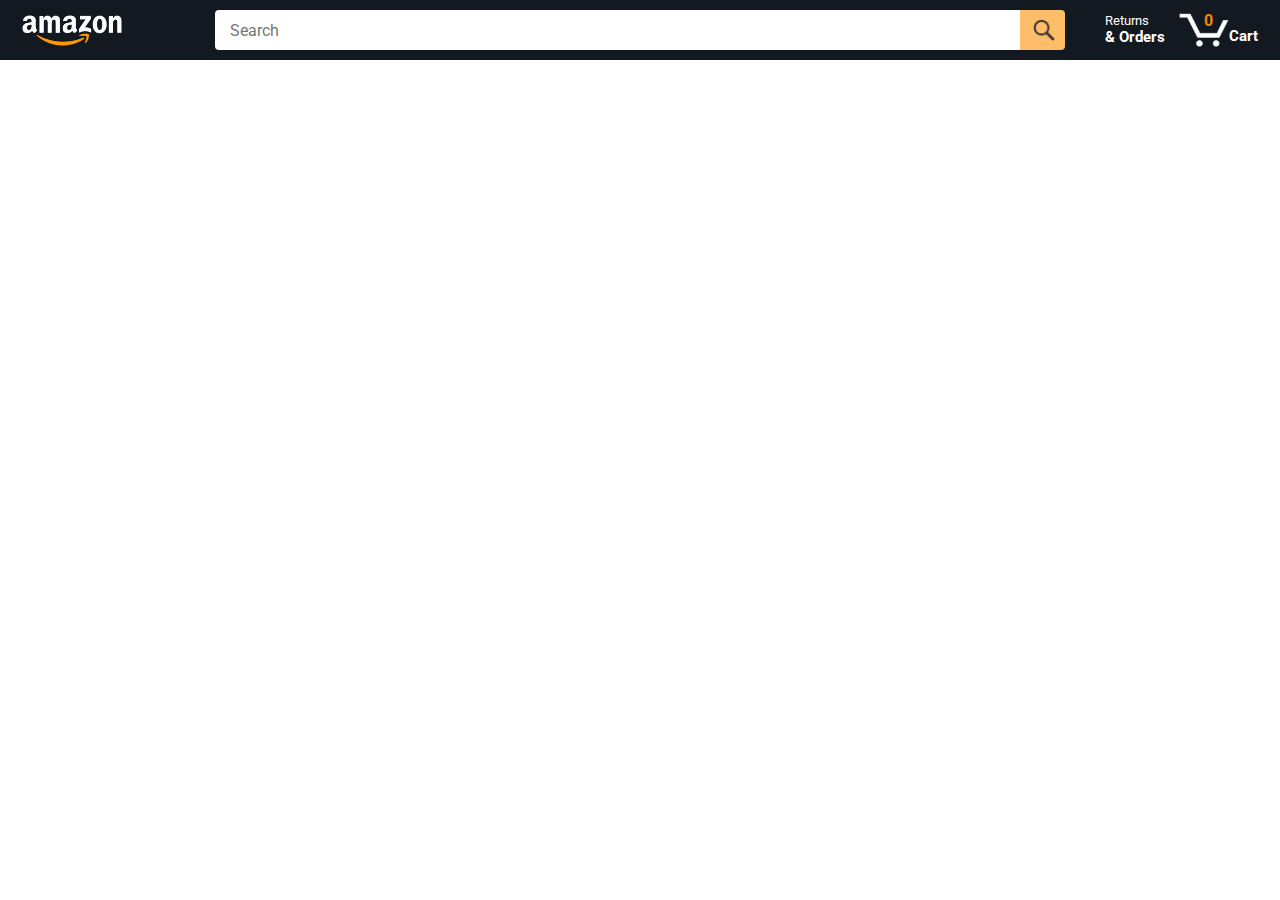
==== index.html @ 92e96407 "Rename amazon.html to index.html" ====
<!DOCTYPE html>
<html>
  <head>
    <title>Amazon Project</title>

    <!-- This code is needed for responsive design to work.
      (Responsive design = make the website look good on
      smaller screen sizes like a phone or a tablet). -->
    <meta name="viewport" content="width=device-width, initial-scale=1">

    <!-- Load a font called Roboto from Google Fonts. -->
    <link rel="preconnect" href="https://fonts.googleapis.com">
    <link rel="preconnect" href="https://fonts.gstatic.com" crossorigin>
    <link href="https://fonts.googleapis.com/css2?family=Roboto:wght@400;500;700&display=swap" rel="stylesheet">

    <!-- Here are the CSS files for this page. -->
    <link rel="stylesheet" href="styles/shared/general.css">
    <link rel="stylesheet" href="styles/shared/amazon-header.css">
    <link rel="stylesheet" href="styles/pages/amazon.css">
  </head>
  <body>
    <div class="amazon-header">
      <div class="amazon-header-left-section">
        <a href="amazon.html" class="header-link">
          <img class="amazon-logo"
            src="images/amazon-logo-white.png">
          <img class="amazon-mobile-logo"
            src="images/amazon-mobile-logo-white.png">
        </a>
      </div>

      <div class="amazon-header-middle-section">
        <input class="search-bar" type="text" placeholder="Search">

        <button class="search-button">
          <img class="search-icon" src="images/icons/search-icon.png">
        </button>
      </div>

      <div class="amazon-header-right-section">
        <a class="orders-link header-link" href="orders.html">
          <span class="returns-text">Returns</span>
          <span class="orders-text">& Orders</span>
        </a>
        
        <a class="cart-link header-link" href="checkout.html">
          <img class="cart-icon" src="images/icons/cart-icon.png">
          <div class="cart-quantity js-cart-quantity js-cart-quantitys">0</div>
          <div class="cart-text">Cart</div>
        </a>
      </div>
    </div>

    <div class="main">
      <div class="products-grid js-products-grid">
      </div>
    </div>

    <script type="module" src="scripts/amazon.js"></script>
  </body>
</html>
---- styles/shared/general.css ----
body {
  font-family: Roboto, Arial;
  color: rgb(33, 33, 33);
  /* The <body> element has a default margin of 8px
     on all sides. This removes the default margins. */
  margin: 0;
}

/* <p> elements have a default margin on the top
   and bottom. This removes the default margins. */
p {
  margin: 0;
}

button {
  cursor: pointer;
}

select {
  cursor: pointer;
}

input, select, button {
  font-family: Roboto, Arial;
}

.button-primary {
  color: rgb(33, 33, 33);
  background-color: rgb(255, 216, 20);
  border: 1px solid rgb(252, 210, 0);
  border-radius: 8px;
  cursor: pointer;
  box-shadow: 0 2px 5px rgba(213, 217, 217, 0.5);
}

.button-primary:hover {
  background-color: rgb(247, 202, 0);
  border: 1px solid rgb(242, 194, 0);
}

.button-primary:active {
  background: rgb(255, 216, 20);
  border-color: rgb(252, 210, 0);
  box-shadow: none;
}

.button-secondary {
  color: rgb(33, 33, 33);
  background: white;
  border: 1px solid rgb(213, 217, 217);
  border-radius: 8px;
  cursor: pointer;
  box-shadow: 0 2px 5px rgba(213, 217, 217, 0.5);
}

.button-secondary:hover {
  background-color: rgb(247, 250, 250);
}

.button-secondary:active {
  background-color: rgb(237, 253, 255);
  box-shadow: none;
}

/* These styles will limit text to 2 lines. Anything
   beyond 2 lines will be replaced with "..."
   You can find this code by using an A.I. tool or by
   searching in Google.
   https://css-tricks.com/almanac/properties/l/line-clamp/ */
.limit-text-to-2-lines {
  display: -webkit-box;
  -webkit-line-clamp: 2;
  -webkit-box-orient: vertical;
  overflow: hidden;
}

.link-primary {
  color: rgb(1, 124, 182);
  cursor: pointer;
}

.link-primary:hover {
  color: rgb(196, 80, 0);
}

/* Styles for dropdown selectors. */
select {
  color: rgb(33, 33, 33);
  background-color: rgb(240, 240, 240);
  border: 1px solid rgb(213, 217, 217);
  border-radius: 8px;
  padding: 3px 5px;
  font-size: 15px;
  cursor: pointer;
  box-shadow: 0 2px 5px rgba(213, 217, 217, 0.5);
}

select:focus,
input:focus {
  outline: 2px solid rgb(255, 153, 0);
}
---- styles/shared/amazon-header.css ----
.amazon-header {
  background-color: rgb(19, 25, 33);
  color: white;
  padding-left: 15px;
  padding-right: 15px;

  display: flex;
  align-items: center;
  justify-content: space-between;

  position: fixed;
  top: 0;
  left: 0;
  right: 0;
  height: 60px;
}

.amazon-header-left-section {
  width: 180px;
}

@media (max-width: 800px) {
  .amazon-header-left-section {
    width: unset;
  }
}

.header-link {
  display: inline-block;
  padding: 6px;
  border-radius: 2px;
  cursor: pointer;
  text-decoration: none;
  border: 1px solid rgba(0, 0, 0, 0);
}

.header-link:hover {
  border: 1px solid white;
}

.amazon-logo {
  width: 100px;
  margin-top: 5px;
}

.amazon-mobile-logo {
  display: none;
}

@media (max-width: 575px) {
  .amazon-logo {
    display: none;
  }

  .amazon-mobile-logo {
    display: block;
    height: 35px;
    margin-top: 5px;
  }
}

.amazon-header-middle-section {
  flex: 1;
  max-width: 850px;
  margin-left: 10px;
  margin-right: 10px;
  display: flex;
}

.search-bar {
  flex: 1;
  width: 0;
  font-size: 16px;
  height: 38px;
  padding-left: 15px;
  border: none;
  border-top-left-radius: 4px;
  border-bottom-left-radius: 4px;
  border-top-right-radius: 0;
  border-bottom-right-radius: 0;
}

.search-button {
  background-color: rgb(254, 189, 105);
  border: none;
  width: 45px;
  height: 40px;
  border-top-right-radius: 4px;
  border-bottom-right-radius: 4px;
  flex-shrink: 0;
}

.search-icon {
  height: 22px;
  margin-left: 2px;
  margin-top: 3px;
}

.amazon-header-right-section {
  width: 180px;
  flex-shrink: 0;
  display: flex;
  justify-content: end;
}

.orders-link {
  color: white;
}

.returns-text {
  display: block;
  font-size: 13px;
}

.orders-text {
  display: block;
  font-size: 15px;
  font-weight: 700;
}

.cart-link {
  color: white;
  display: flex;
  align-items: center;
  position: relative;
}

.cart-icon {
  width: 50px;
}

.cart-text {
  margin-top: 12px;
  font-size: 15px;
  font-weight: 700;
}

.cart-quantity {
  color: rgb(240, 136, 4);
  font-size: 16px;
  font-weight: 700;

  position: absolute;
  top: 4px;
  left: 22px;
  
  width: 26px;
  text-align: center;
}
---- styles/pages/amazon.css ----
.main {
  margin-top: 60px;
}

.products-grid {
  display: grid;

  /* - In CSS Grid, 1fr means a column will take up the
       remaining space in the grid.
     - If we write 1fr 1fr ... 1fr; 8 times, this will
       divide the grid into 8 columns, each taking up an
       equal amount of the space.
     - repeat(8, 1fr); is a shortcut for repeating "1fr"
       8 times (instead of typing out "1fr" 8 times).
       repeat(...) is a special property that works with
       display: grid; */
  grid-template-columns: repeat(8, 1fr);
}

/* @media is used to create responsive design (making the
   website look good on any screen size). This @media
   means when the screen width is 2000px or less, we
   will divide the grid into 7 columns instead of 8. */
@media (max-width: 2000px) {
  .products-grid {
    grid-template-columns: repeat(7, 1fr);
  }
}

/* This @media means when the screen width is 1600px or
   less, we will divide the grid into 6 columns. */
@media (max-width: 1600px) {
  .products-grid {
    grid-template-columns: repeat(6, 1fr);
  }
}

@media (max-width: 1300px) {
  .products-grid {
    grid-template-columns: repeat(5, 1fr);
  }
}

@media (max-width: 1000px) {
  .products-grid {
    grid-template-columns: repeat(4, 1fr);
  }
}

@media (max-width: 800px) {
  .products-grid {
    grid-template-columns: repeat(3, 1fr);
  }
}

@media (max-width: 575px) {
  .products-grid {
    grid-template-columns: repeat(2, 1fr);
  }
}

@media (max-width: 450px) {
  .products-grid {
    grid-template-columns: 1fr;
  }
}

.product-container {
  padding-top: 40px;
  padding-bottom: 25px;
  padding-left: 25px;
  padding-right: 25px;

  border-right: 1px solid rgb(231, 231, 231);
  border-bottom: 1px solid rgb(231, 231, 231);

  display: flex;
  flex-direction: column;
}

.product-image-container {
  display: flex;
  justify-content: center;
  align-items: center;

  height: 180px;
  margin-bottom: 20px;
}

.product-image {
  /* Images will overflow their container by default. To
    prevent this, we set max-width and max-height to 100%
    so they stay inside their container. */
  max-width: 100%;
  max-height: 100%;
}

.product-name {
  height: 40px;
  margin-bottom: 5px;
}

.product-rating-container {
  display: flex;
  align-items: center;
  margin-bottom: 10px;
}

.product-rating-stars {
  width: 100px;
  margin-right: 6px;
}

.product-rating-count {
  color: rgb(1, 124, 182);
  cursor: pointer;
  margin-top: 3px;
}

.product-price {
  font-weight: 700;
  margin-bottom: 10px;
}

.product-quantity-container {
  margin-bottom: 17px;
}

.product-spacer {
  flex: 1;
}

.added-to-cart {
  color: rgb(6, 125, 98);
  font-size: 16px;

  display: flex;
  align-items: center;
  margin-bottom: 8px;

  /* At first, the "Added to cart" message will
     be invisible. Use JavaScript to change the
     opacity and make it visible. */
  opacity: 0;
}

.added-to-cart img {
  height: 20px;
  margin-right: 5px;
}

.add-to-cart-button {
  width: 100%;
  padding: 8px;
  border-radius: 50px;
}
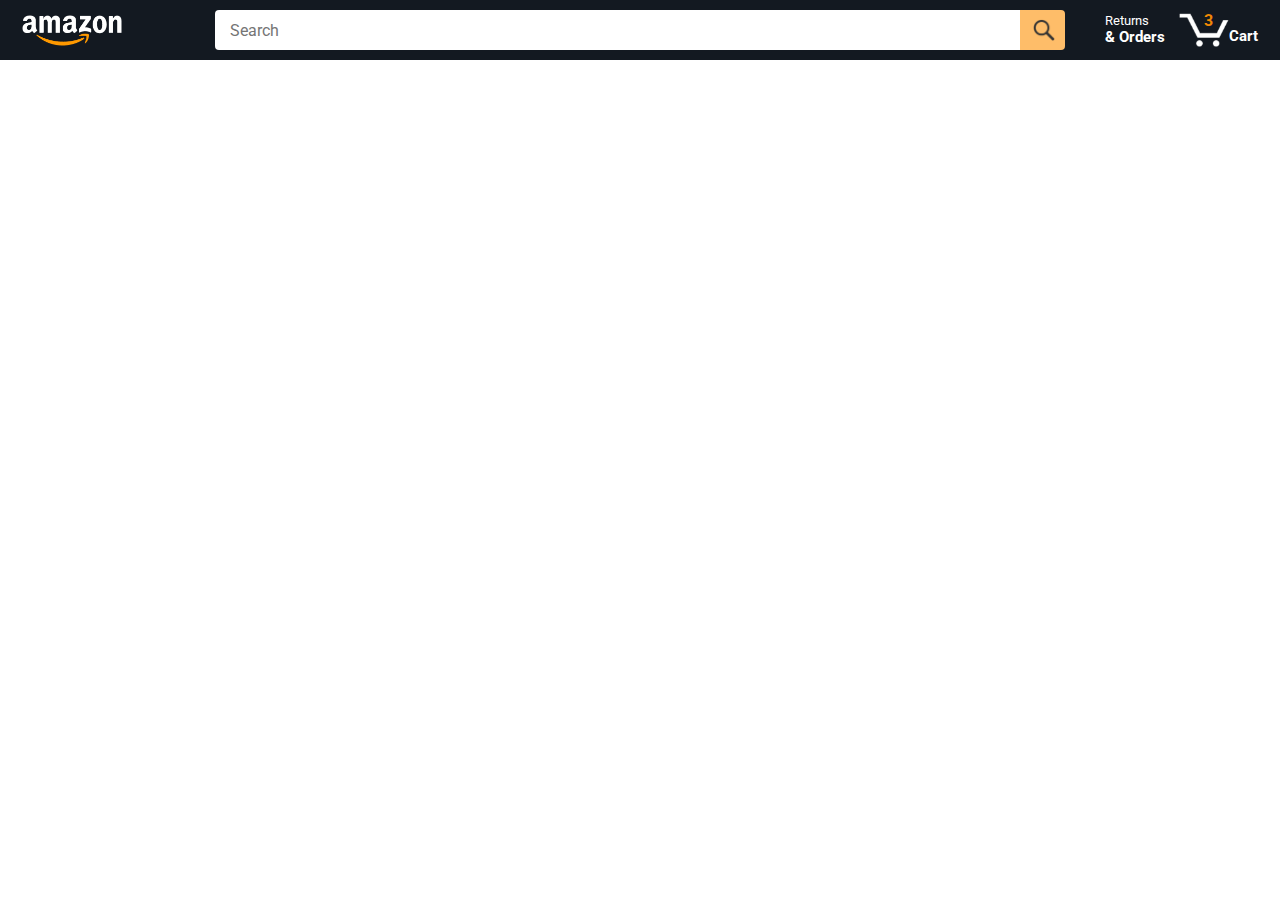
==== commit 85e479a4: "Rename amazon.html to index.html" ====
--- a/index.html
+++ b/index.html
@@ -57,5 +57,6 @@
     </div>
 
     <script type="module" src="scripts/amazon.js"></script>
+ 
   </body>
 </html>
--- a/styles/pages/amazon.css
+++ b/styles/pages/amazon.css
@@ -143,7 +143,10 @@
      opacity and make it visible. */
   opacity: 0;
 }
-
+.added-to-cart.is-visible{
+   opacity:1;
+   transition: none;
+}
 .added-to-cart img {
   height: 20px;
   margin-right: 5px;
